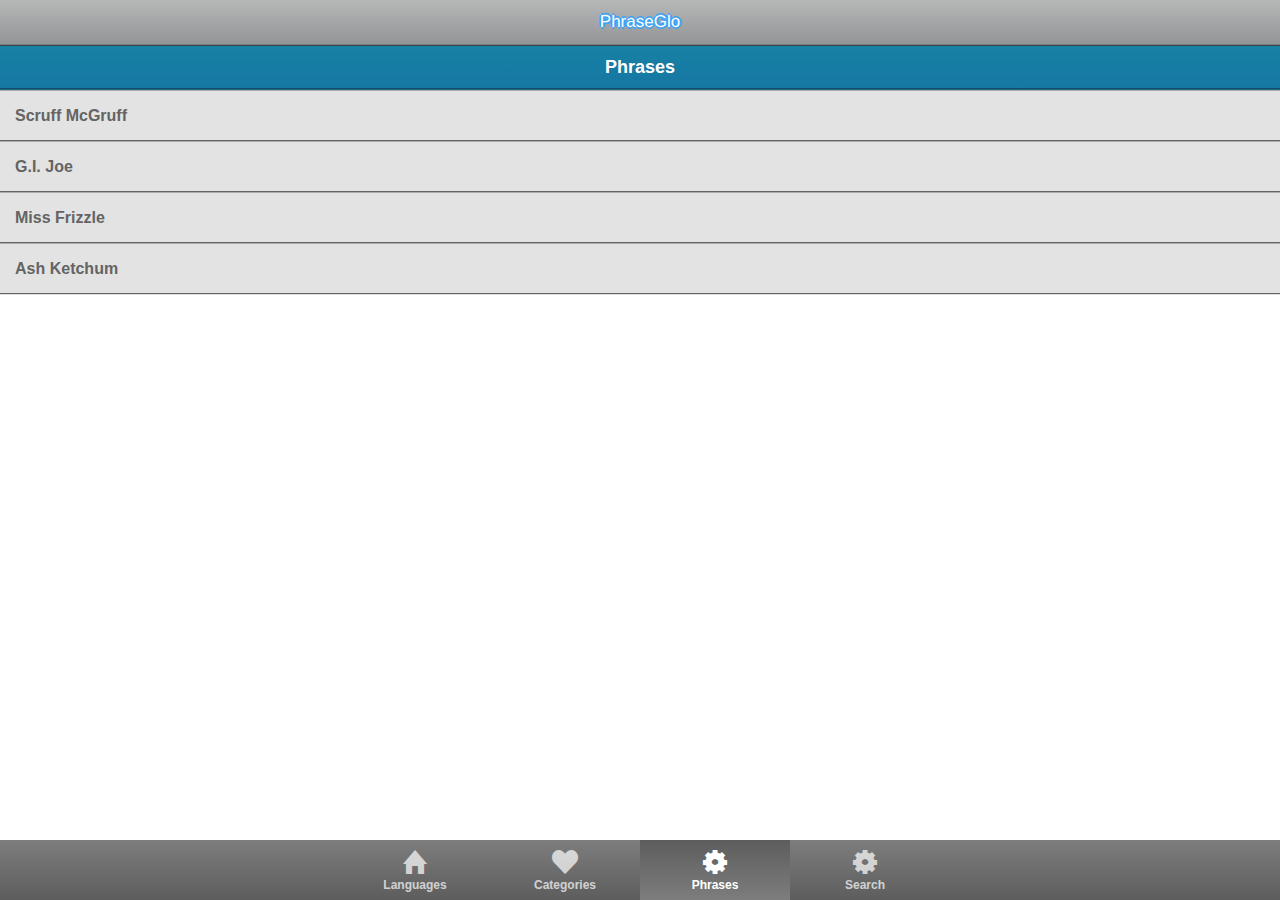
==== www/index.html @ ecd4fa50 "init" ====
<!DOCTYPE html>
<html>
  <head>
    <meta charset="utf-8">
    <meta name="viewport" content="initial-scale=1, maximum-scale=1, user-scalable=no, width=device-width">
    <title></title>

    <link href="lib/ionic/css/ionic.css" rel="stylesheet">
    <link href="css/style.css" rel="stylesheet">

    <!-- IF using Sass (run gulp sass first), then uncomment below and remove the CSS includes above
    <link href="css/ionic.app.css" rel="stylesheet">
    -->

    <!-- ionic/angularjs js -->
    <script src="lib/ionic/js/ionic.bundle.js"></script>

    <!-- cordova script (this will be a 404 during development) -->
    <script src="cordova.js"></script>

    <!-- your app's js -->
    <script src="js/app.js"></script>
    <script src="js/controllers.js"></script>
    <script src="js/services.js"></script>
  </head>
  <body ng-app="starter" animation="slide-left-right-ios7">
    <!-- 
      The nav bar that will be updated as we navigate between views.
    -->
    <ion-nav-bar class="royal-gradient nav-title-slide-ios7">
      <ion-nav-back-button class="button-icon icon  ion-ios7-arrow-back white">
        Back
      </ion-nav-back-button>
    </ion-nav-bar>
    <!-- 
      The views will be rendered in the <ion-nav-view> directive below
      Templates are in the /templates folder (but you could also
      have templates inline in this html file if you'd like).
    -->
    <ion-nav-view></ion-nav-view>
  </body>
</html>
---- www/css/style.css ----
/* Empty. Add your own CSS if you like */
.select-royal{
	color: #552bdf;
}

/* .bar.royal-gradient,  */
/* .tabs.royal-gradient, */
/* .royal-gradient > .tabs { */
/* 	color: white; */
/* 	background: rgb(138,109,233); Old browsers */
/* 	background: -moz-linear-gradient(top,  rgba(138,109,233,1) 0%, rgba(203, 187, 255,1) 100%); FF3.6+ */
/* 	background: -webkit-gradient(linear, left top, left bottom, color-stop(0%,rgba(138,109,233,1)), color-stop(100%,rgba(203, 187, 255,1))); Chrome,Safari4+ */
/* 	background: -webkit-linear-gradient(top,  rgba(138,109,233,1) 0%,rgba(203, 187, 255,1) 100%); Chrome10+,Safari5.1+ */
/* 	background: -o-linear-gradient(top,  rgba(138,109,233,1) 0%,rgba(203, 187, 255,1) 100%); Opera 11.10+ */
/* 	background: -ms-linear-gradient(top,  rgba(138,109,233,1) 0%,rgba(203, 187, 255,1) 100%); IE10+ */
/* 	background: linear-gradient(to bottom, rgba(138,109,233,1) 10%,rgba(203, 187, 255, 1) 90%); W3C */
/* 	filter: progid:DXImageTransform.Microsoft.gradient( startColorstr='#7d7e7d', endColorstr='#0e0e0e',GradientType=0 ); IE6-9 */
/* 	border-top: 2px solid silver; */
/* 	border-bottom: 2px solid silver; */
/* } */

.bar.royal-gradient {
	color: white;
	background: rgb(138,109,233);
	background: -moz-linear-gradient(top, rgba(138,109,233,1) 0%, rgba(203, 187, 255,1) 100%);
	background: -webkit-gradient(linear, left top, left bottom, color-stop(0%,rgba(138,109,233,1)), color-stop(100%,rgba(203, 187, 255,1)));
	background: -webkit-linear-gradient(top, rgba(138,109,233,1) 0%,rgba(203, 187, 255,1) 100%);
	background: -o-linear-gradient(top, rgba(138,109,233,1) 0%,rgba(203, 187, 255,1) 100%);
	background: -ms-linear-gradient(top, rgba(138,109,233,1) 0%,rgba(203, 187, 255,1) 100%);
	background: linear-gradient(to bottom, rgba(182, 183, 183, 1) 1%,rgba(147, 148, 150, 1) 98%, rgba(122, 122, 122, 1) 99%, rgba(22, 22, 22, 1) 100%);
	filter: progid:DXImageTransform.Microsoft.gradient( startColorstr='#7d7e7d', endColorstr='#0e0e0e',GradientType=0 );
	height: 46px;
	border-bottom: 1px solid rgba(55, 69, 72, 1);
}

.tabs{
	height: 60px;
	border: none;
}

.tabs.tabs-dark, .tabs-dark > .tabs a.tab-item {
	padding-top: 6px;
	font-weight: bold;
}

.tabs.tabs-dark, .tabs-dark > .tabs {
/*	background: rgb(138,109,233);
	background: -moz-linear-gradient(top, rgba(138,109,233,1) 0%, rgba(203, 187, 255,1) 100%);
	background: -webkit-gradient(linear, left top, left bottom, color-stop(0%,rgba(138,109,233,1)), color-stop(100%,rgba(203, 187, 255,1)));
	background: -webkit-linear-gradient(top, rgba(138,109,233,1) 0%,rgba(203, 187, 255,1) 100%);
	background: -o-linear-gradient(top, rgba(138,109,233,1) 0%,rgba(203, 187, 255,1) 100%);
	background: -ms-linear-gradient(top, rgba(138,109,233,1) 0%,rgba(203, 187, 255,1) 100%);
	background: linear-gradient(to bottom, rgba(125, 125, 125, 1) 0%, rgba(93, 93, 93, 1) 50%, rgba(85, 85, 85, 1) 50%, rgba(74, 74, 74, 1) 100%);
	filter: progid:DXImageTransform.Microsoft.gradient( startColorstr='#7d7e7d', endColorstr='#0e0e0e',GradientType=0 );	
*/
	background: linear-gradient(to bottom, rgba(125, 125, 125, 1) 0%, rgba(93, 93, 93, 1) 100%);
}

.tabs.tabs-dark, .tabs-dark > .tabs a.tab-item-active {
	/*
	background: rgb(138,109,233);
	background: -moz-linear-gradient(top, rgba(138,109,233,1) 0%, rgba(203, 187, 255,1) 100%);
	background: -webkit-gradient(linear, left top, left bottom, color-stop(0%,rgba(138,109,233,1)), color-stop(100%,rgba(203, 187, 255,1)));
	background: -webkit-linear-gradient(top, rgba(138,109,233,1) 0%,rgba(203, 187, 255,1) 100%);
	background: -o-linear-gradient(top, rgba(138,109,233,1) 0%,rgba(203, 187, 255,1) 100%);
	background: -ms-linear-gradient(top, rgba(138,109,233,1) 0%,rgba(203, 187, 255,1) 100%);
	background: linear-gradient(to bottom, rgba(168, 168, 168, 1) 0%, rgba(157, 157, 157, 1) 50%, rgba(149, 149, 149, 1) 50%, rgba(137, 137, 137, 1) 100%);
	filter: progid:DXImageTransform.Microsoft.gradient( startColorstr='#7d7e7d', endColorstr='#0e0e0e',GradientType=0 );
*/
	background: linear-gradient(to bottom, rgba(93, 93, 93, 1) 0%, rgba(125, 125, 125, 1) 100%);
}

.pane{
	background-color: rgba(255, 255, 255, 1);
}

.subtitle{
	text-align: center;
	height: 47px;
	padding-top: 13px;
	font-size: 18px;
	font-weight: bold;
	background: linear-gradient(to bottom, rgba(23, 129, 164, 1) 0%, rgba(22, 119, 164, 1) 98%, rgba(22, 22, 22, 1) 100%);
	color: white;
	border-top: 1px solid rgba(55, 69, 72, 1);
	border-bottom: 1px solid rgba(32, 104, 135, 1);
}

.darklist div{
}

.darklist div .item{
	border-top: 1px solid rgba(171, 171, 171, 1) !important;
}

.darklist a{
	background: linear-gradient(to bottom, 
				rgba(100, 100, 100, 1) 0%, 
				rgba(227, 227, 227, 1) 1%, 
				rgba(227, 227, 227, 1) 98%, 
				rgba(100, 100, 100, 1) 99%,
				rgba(5, 5, 5, 1) 100%);
/* 	background-color: rgba(227, 227, 227, 1) !important; */
	color: rgba(100, 100, 100, 1);
	font-weight: bold;
}

.bar h1, .bar h2, .bar h3, .bar h4, .bar h5, .bar h6, .bar .h1, .bar .h2, .bar .h3, .bar .h4, .bar .h5, .bar .h6 {
	/*color: rgba(1, 71, 63, 0.6);
	text-shadow: 1px 1px 0 #eee, 1px 1px 0 #eee;
	color: rgba(0,0,0,0.6);
	text-shadow: 2px 8px 6px rgba(0,0,0,0.2),
                 0px -5px 35px rgba(255,255,255,0.3);*/
 /*   background-color: #666666;
    -webkit-background-clip: text;
    -moz-background-clip: text;
    background-clip: text;
    color: transparent;
    text-shadow: rgba(255,255,255,0.5) 0px 1px 1px;
    */
    color: white;
    text-shadow: -2px 0 #38A5FC, 0 2px #38A5FC,
        2px 0 #38A5FC, 0 -2px #38A5FC;
    
}
/*
.white, .white:hover{
	color: white;
}
*/
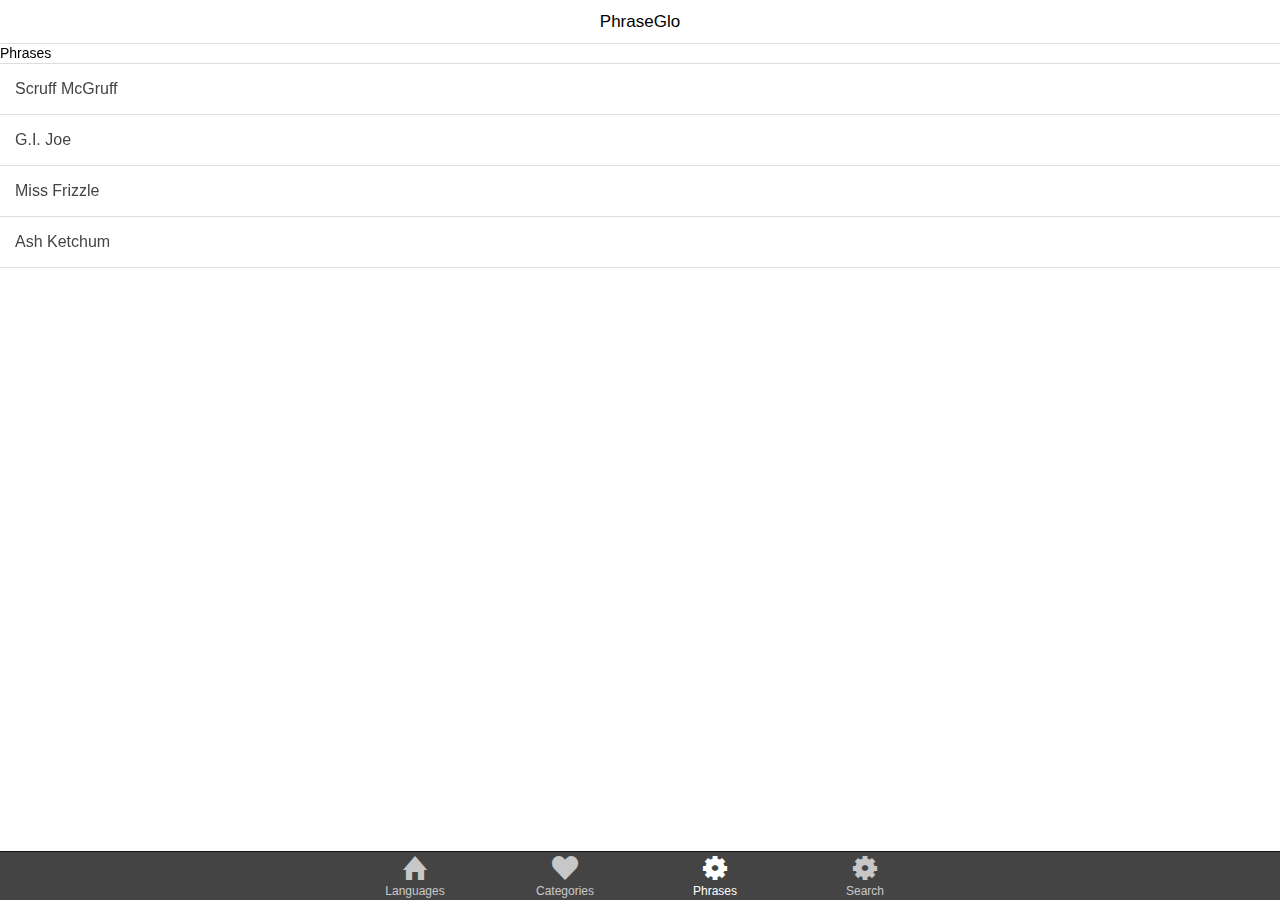
==== commit 3d601411: "qwewwr" ====
--- a/www/index.html
+++ b/www/index.html
@@ -40,3 +40,4 @@
     <ion-nav-view></ion-nav-view>
   </body>
 </html>
+
